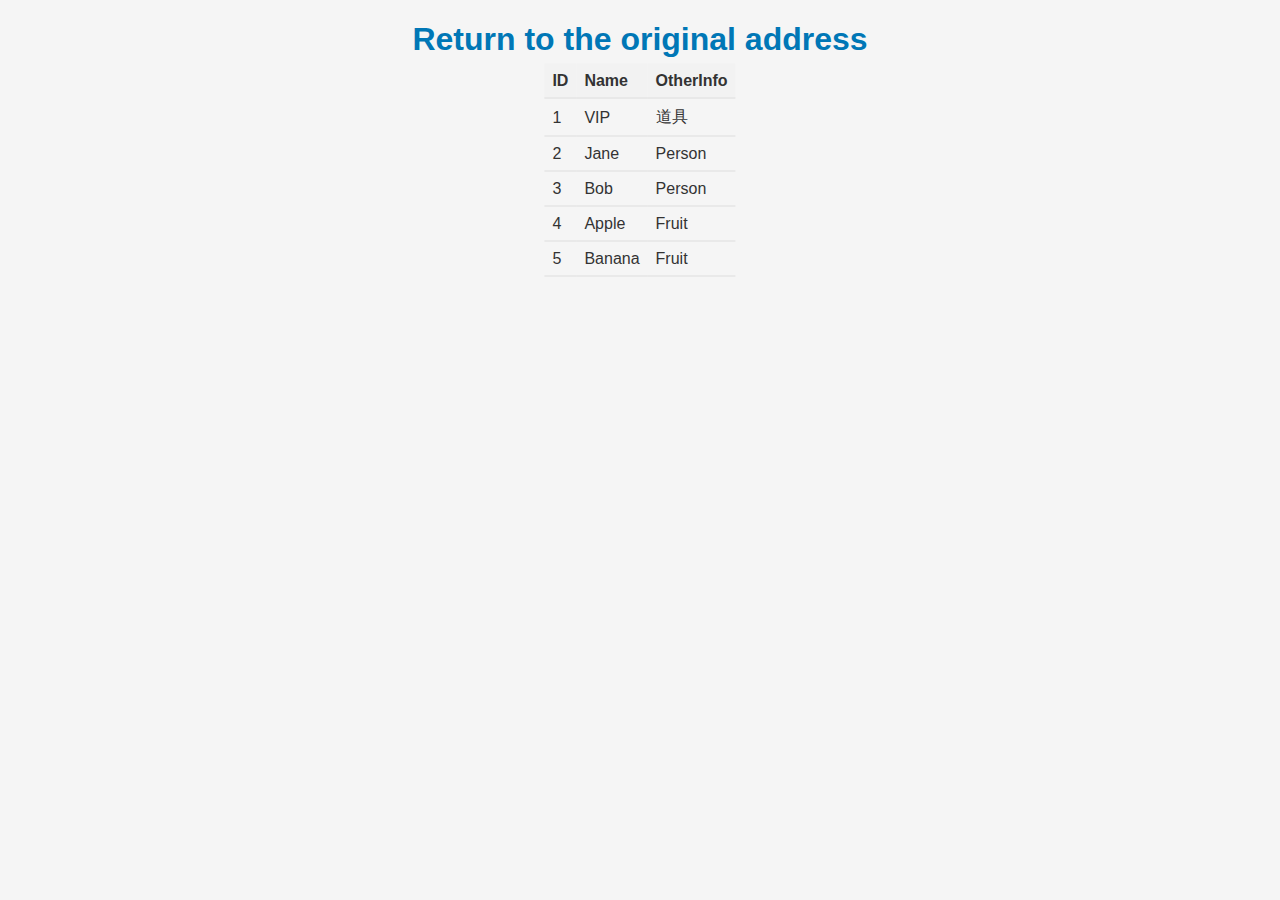
==== prop.html @ c8a9508b "update" ====
<!DOCTYPE html>
<html>
<head>
    <meta charset="UTF-8">
    <title>PropList</title>
    <script src="js/prop.js"></script>
    <link rel="stylesheet" href="css/index.css">
</head>
<style>
    table {
        border-collapse: collapse;
    }

    .table-info {
        position: absolute;
        top: 170px;
        left: 50%;
        transform: translate(-50%, -50%);
    }
    th, td {
        padding: 8px;
        text-align: left;
        border-bottom: 1px solid #ddd;
    }

    th {
        background-color: #f2f2f2;
    }

</style>
<script>
    window.onload = function() {
        GetPropList();
    };
</script>
<body>
<h1><a href="/">Return to the original address</a></h1>
<div class="table-info" id="table-container"></div>
</body>
</html>
---- css/index.css ----
/* 全局样式 */
body {
  text-align: center;
  font-family: 'Helvetica Neue', Arial, sans-serif; /* 使用更通用的字体 */
  background-color: #f5f5f5; /* 浅灰色背景,更清新舒适 */
  color: #333; /* 黑色文字,更易读 */
  margin: 0; /* 去掉默认的边距 */
  padding: 0; /* 去掉默认的内边距 */
}

/* 链接样式 */
a {
  color: #0077b6; /* 蓝色链接,符合常见web标准 */
  text-decoration: none; /* 去掉默认下划线 */
}

a:hover {
  color: #005a8e; /* 鼠标悬停时稍微变深 */
  text-decoration: underline; /* 添加下划线 */
}

/* 表单样式 */
form {
  margin: 40px auto;
  width: 90%;
  max-width: 500px;
}

label {
  display: block;
  margin-bottom: 10px;
}

input[type="text"],
select {
  width: 100%;
  padding: 5px;
  margin-bottom: 10px;
  box-sizing: border-box;
}

input[type="submit"] {
  background-color: #4CAF50;
  color: white;
  padding: 10px 20px;
  border: none;
  cursor: pointer;
}

.form-group {
  display: flex;
  align-items: center;
  margin-bottom: 10px;
}

.form-group label {
  margin-right: 10px;
  width: 150px;
  text-align: right;
}

.form-group input[type="text"],
.form-group select {
  flex: 1;
}

.form-group.radio-group label {
  margin-right: 5px;
}

.form-group.radio-group input[type="radio"] {
  margin-right: 3px;
}

/* 输入框必填标记样式 */

.form-group input[required]::placeholder {
  color: #A15757FF;
}

.form-group input[required] + label::after {
  content: "*";
  color: #a15757;
  margin-left: 5px;
}

/* 响应式布局 */
@media (max-width: 767px) {
  .form-group {
    flex-direction: column;
    align-items: flex-start;
  }

  .form-group label {
    width: auto;
    text-align: left;
    margin-bottom: 5px;
  }

  .form-group input[type="text"],
  .form-group select {
    width: 100%;
  }
}
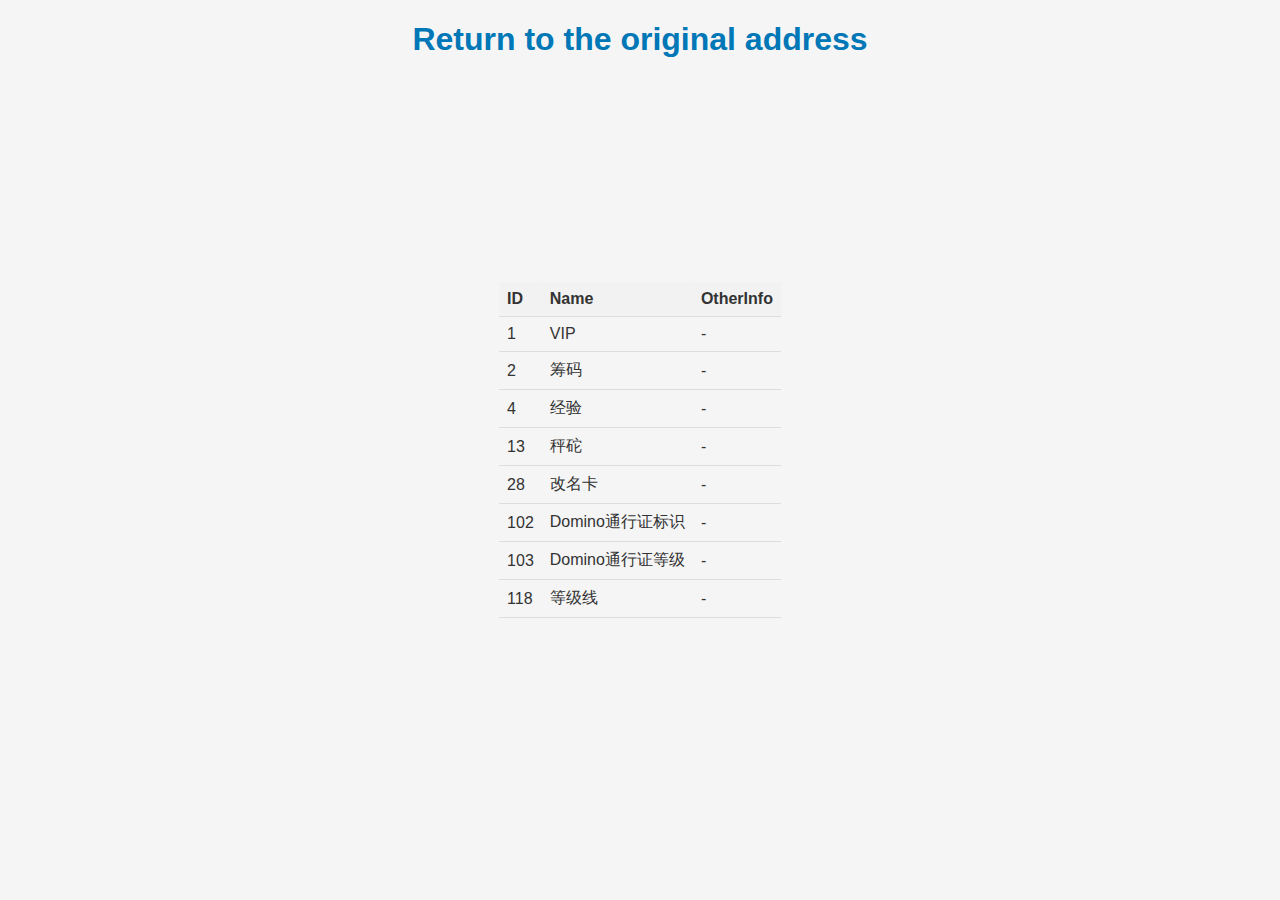
==== commit 0a15afde: "update" ====
--- a/prop.html
+++ b/prop.html
@@ -13,7 +13,7 @@
 
     .table-info {
         position: absolute;
-        top: 170px;
+        top: 50%;
         left: 50%;
         transform: translate(-50%, -50%);
     }
